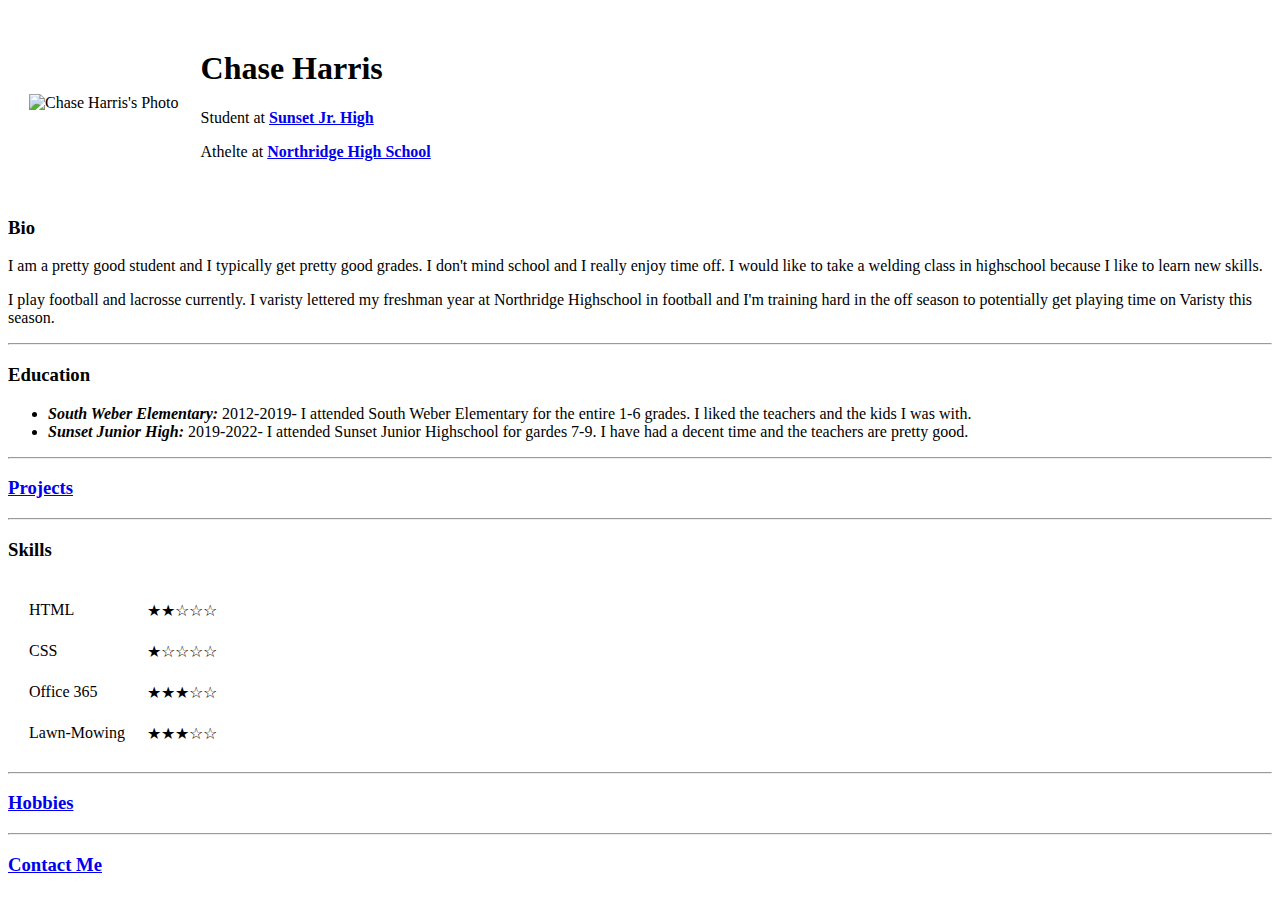
==== index.html @ 3a9da07f "Add files via upload" ====
<!DOCTYPE html>
<html lang="en" dir="ltr">

<head>
  <meta charset="utf-8">
  <title>Chase's Personal Website</title>
<link rel="stylesheet" href="css/style.css">


</head>

<body>
  <table cellspacing = 20>
    <tr>
      <td><img src="images/ChaseHarris.jpg" width="200" alt="Chase Harris's Photo"></td>
      <td><h1>Chase Harris</h1>
        <p>Student at <strong><a href="https://sunsetjr.davis.k12.ut.us/">Sunset Jr. High</a></strong></p>
        <p>Athelte at <strong><a href="https://dsd.instructure.com/?login_success=1">Northridge High School</a></strong></p>

    </tr>
  </table>



<h3>Bio</h3>
<p>I am a pretty good student and I typically get pretty good grades. I don't mind school and I really enjoy time off. I would like to take a welding class in highschool because I like to learn new skills.</p>
<p>I play football and lacrosse currently. I varisty lettered my freshman year at Northridge Highschool in football and I'm training hard in the off season to potentially get playing time on Varisty this season.</p>

<hr>

<h3>Education</h3>
<ul>
  <li><strong><em>South Weber Elementary: </em></strong>2012-2019- I attended South Weber Elementary for the entire 1-6 grades. I liked the teachers and the kids I was with.</li>
  <li><strong><em>Sunset Junior High: </em></strong>2019-2022- I attended Sunset Junior Highschool for gardes 7-9. I have had a decent time and the teachers are pretty good.</li>
</ul>

<hr>


<h3><a href="projects.html">Projects</a></h3>

<hr>


<h3>Skills</h3>
<table cellspacing = 20>
  <tr>
    <td>HTML</td>
    <td>★★☆☆☆</td>
  </tr>
  <tr>
    <td>CSS</td>
    <td>★☆☆☆☆</td>
  </tr>
  <tr>
    <td>Office 365</td>
    <td>★★★☆☆</td>
  </tr>
  <tr>
    <td>Lawn-Mowing</td>
    <td>★★★☆☆</td>
  </tr>
</table>

<hr>

<h3><a href="hobbies.html">Hobbies</a></h3>


<hr>

<h3><a href="contactMe.html"</a>Contact Me</h3>

</body>

</html>
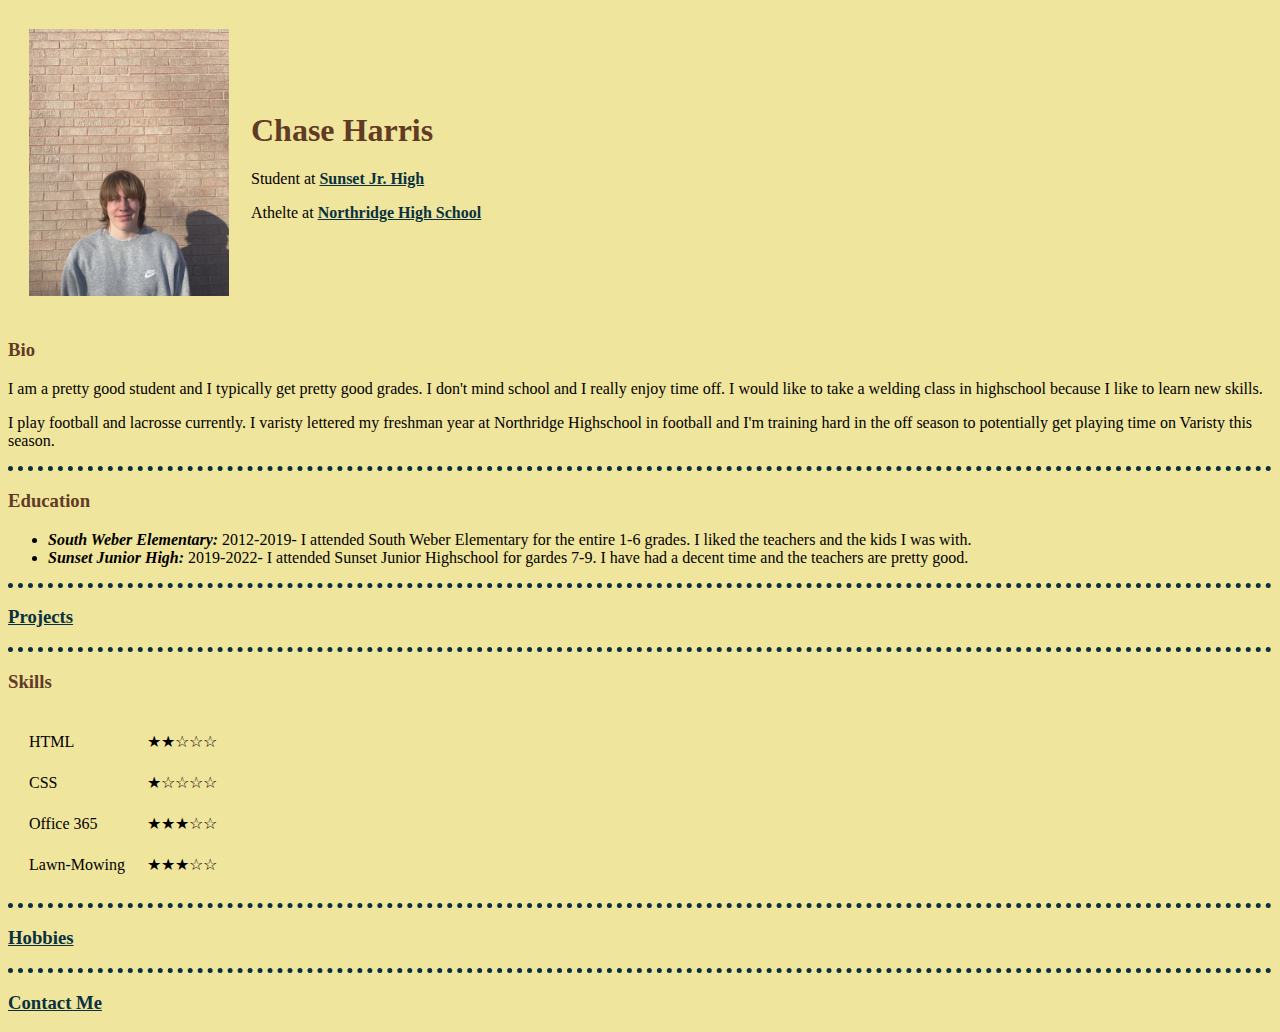
==== commit 3650e3e5: "Add files via upload" ====
--- a/index.html
+++ b/index.html
@@ -12,7 +12,9 @@
 <body>
   <table cellspacing = 20>
     <tr>
-      <td><img src="images/ChaseHarris.jpg" width="200" alt="Chase Harris's Photo"></td>
+      <td>
+        <img src="images/ChaseHarris.jpg" width="200" alt="Chase Harris' Photo">
+      </td>
       <td><h1>Chase Harris</h1>
         <p>Student at <strong><a href="https://sunsetjr.davis.k12.ut.us/">Sunset Jr. High</a></strong></p>
         <p>Athelte at <strong><a href="https://dsd.instructure.com/?login_success=1">Northridge High School</a></strong></p>
--- a/css/style.css
+++ b/css/style.css
@@ -0,0 +1,28 @@
+body {
+  background-color: #F0E59C
+;
+}
+
+h1 {
+  color: #613B25;
+}
+
+h2 {
+  color: #613B25;
+}
+
+h3 {
+  color: #613B25;
+}
+
+hr {
+  border-style: none;
+  border-top-style: dotted;
+  border-color: #093140;
+  height: 0;
+  width: 100%;
+  border-width: 5px;
+}
+a {
+  color: #093140;
+}
